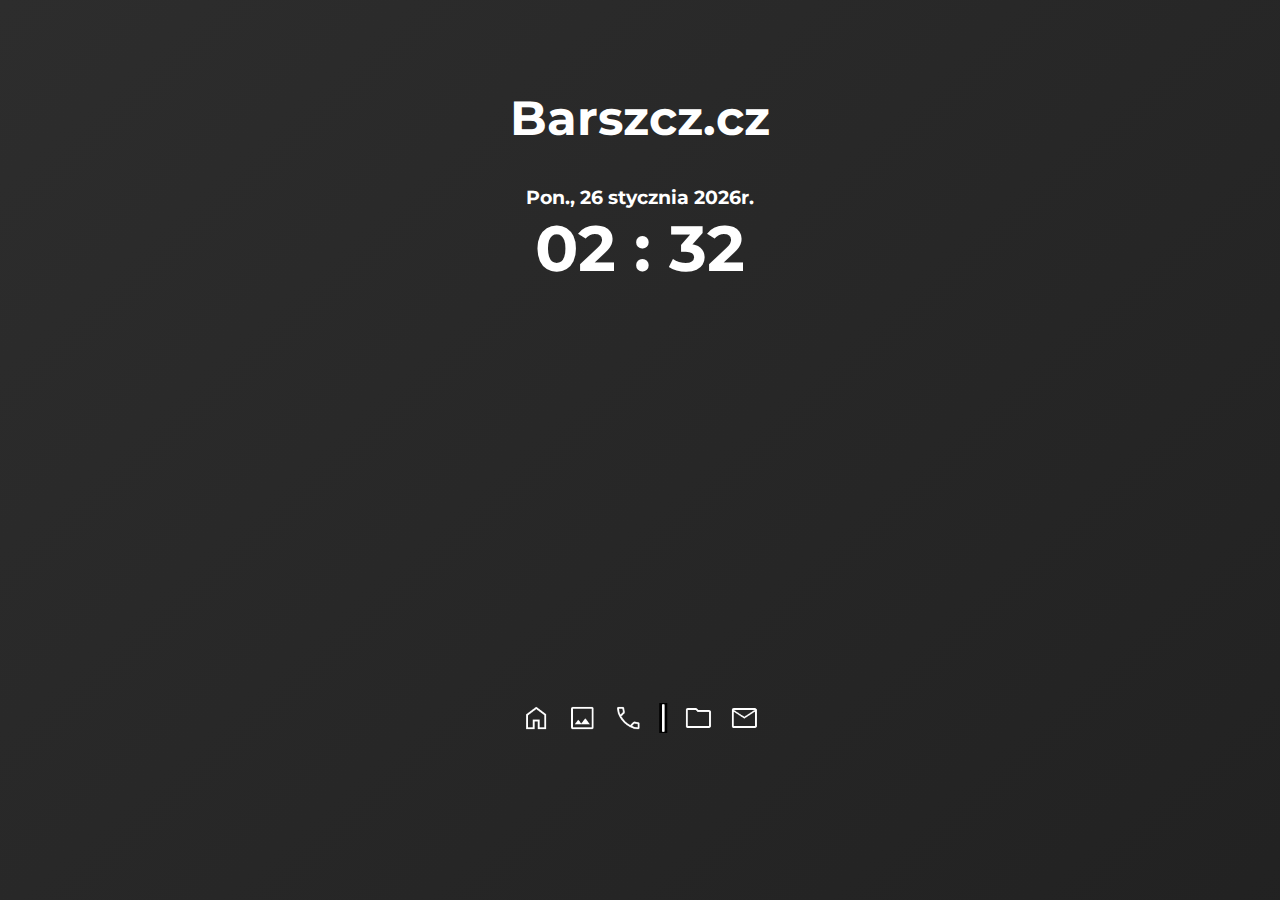
==== barszcz.cz/index.html @ 6c92887e "Add files via upload" ====
<!DOCTYPE html>
<html lang="pl" dir="ltr" id="html">
    <head>
        <title>Barszcz</title>
        <meta name="description" content="Witaj w serwisie domeny barszcz.cz.">
        <meta name="theme-color" content="#000000">
        <meta charset="utf-8">

        <link rel="stylesheet" href="master.css">

        <!--Google fonts-->
            <link rel="preconnect" href="https://fonts.googleapis.com">
            <link rel="preconnect" href="https://fonts.gstatic.com" crossorigin>
            <link href="https://fonts.googleapis.com/css2?family=Montserrat:wght@100&display=swap" rel="stylesheet">
        <!---------------->

        <!--Favicons-->
            <link rel="apple-touch-icon" sizes="180x180" href="ico/apple-touch-icon.png">
            <link rel="icon" type="image/png" sizes="32x32" href="ico/favicon-32x32.png">
            <link rel="icon" type="image/png" sizes="16x16" href="ico/favicon-16x16.png">
            <link rel="manifest" href="ico/site.webmanifest">
            <link rel="mask-icon" href="ico/safari-pinned-tab.svg" color="#575757">
            <meta name="apple-mobile-web-app-title" content="Barszcz.cz">
            <meta name="application-name" content="Barszcz.cz">
            <meta name="msapplication-TileColor" content="#565656">
            <meta name="msapplication-TileImage" content="ico/mstile-144x144.png">
        <!------------>
    </head>
    <body>
        <div class="center">
            <div class="logo">
                <img src="img\barszcz_centered.png" alt="">
            </div>
        </div>
        <div class="menu">
            <a href=""><img src="img\icons\home_FILL0_wght400_GRAD0_opsz48.png" alt="Home"></a>
            &nbsp;&nbsp;
            <a href=""><img src="img\icons\image_FILL0_wght400_GRAD0_opsz48.png" alt="Tapety"></a>
            &nbsp;&nbsp;
            <a href=""><img src="img\icons\call_FILL0_wght400_GRAD0_opsz48.png" alt="Kontakt"></a>
            &nbsp;&nbsp;
            <a href=""><img src="img\icons\bar.png" alt=" | "></a>
            &nbsp;&nbsp;
            <a href=""><img src="img\icons\folder_FILL0_wght400_GRAD0_opsz48.png" alt="Pliki"></a>
            &nbsp;&nbsp;
            <a href=""><img src="img\icons\mail_FILL0_wght400_GRAD0_opsz48.png" alt="Mail"></a>
        </div>
        <div class="clock">
            <h1>Barszcz.cz</h1>
            <p style="font-size: 10px">
                &nbsp;
            </p>
            <h3 id="date">Sobota, 08.04.2023</h3>
            <h2 id="hour">23:22</h3>
        </div>

        <script src="clk.js"></script>
    </body>
</html>
---- barszcz.cz/master.css ----
html, body{
    width: 100%;
    height: 100%;
    border: 0;
    margin: 0;
    padding: 0;
    font-family: 'Montserrat', sans-serif;

    background: linear-gradient(318deg, #000000, #2d2d2d);
    background-size: 400% 400%;

    -webkit-animation: Gradient 25s ease infinite;
    -moz-animation: Gradient 25s ease infinite;
    -o-animation: Gradient 25s ease infinite;
    animation: Gradient 25s ease infinite;
}
.center{
    position: absolute;
    top: 50%;
    left: 50%;
    transform: translate(-50%, -50%);
}

@media only screen and (orientation: landscape) {    
    .logo > img{
        height: 35vh;
        z-index: 100;
    }
    .menu{
        position: absolute;
        top: 80%;
        left: 50%;
        transform: translate(-50%, -50%);
    }
    .menu > a > img{
        height: 30px;
    }
    
    .clock{
        position: absolute;
        top: 20%;
        left: 50%;
        transform: translate(-50%, -50%);
        text-align: center;
        color: white;
    }
    h1{
        font-size: 3rem;
        margin: 15px;
    }
    h2{
        font-size: 4rem;
        margin: 0px;
    }
    h3{
        font-size: 1.2rem;
        margin: 0px;
    }
}
@media only screen and (orientation: portrait) {    
    .logo > img{
        height: 75vw;
        z-index: 100;
    }
    .menu{
        position: absolute;
        top: 80%;
        left: 50%;
        transform: translate(-50%, -50%);
    }
    .menu > a > img{
        height: 70px;
    }
    
    .clock{
        position: absolute;
        top: 20%;
        left: 50%;
        transform: translate(-50%, -50%);
        text-align: center;
        color: white;
    }
    h1{
        font-size: 9vw;
        margin: 15px;
    }
    h2{
        font-size: 12vw;
        margin: 0px;
    }
    h3{
        font-size: 5vw;
        margin: 0px;
    }
}


@-webkit-keyframes Gradient {
    0%{background-position:0% 50%}
    50%{background-position:100% 50%}
    100%{background-position:0% 50%}
}
@-moz-keyframes Gradient {
    0%{background-position:0% 50%}
    50%{background-position:100% 50%}
    100%{background-position:0% 50%}
}
@-o-keyframes Gradient {
    0%{background-position:0% 50%}
    50%{background-position:100% 50%}
    100%{background-position:0% 50%}
}
@keyframes Gradient {
    0%{background-position:0% 50%}
    50%{background-position:100% 50%}
    100%{background-position:0% 50%}
}
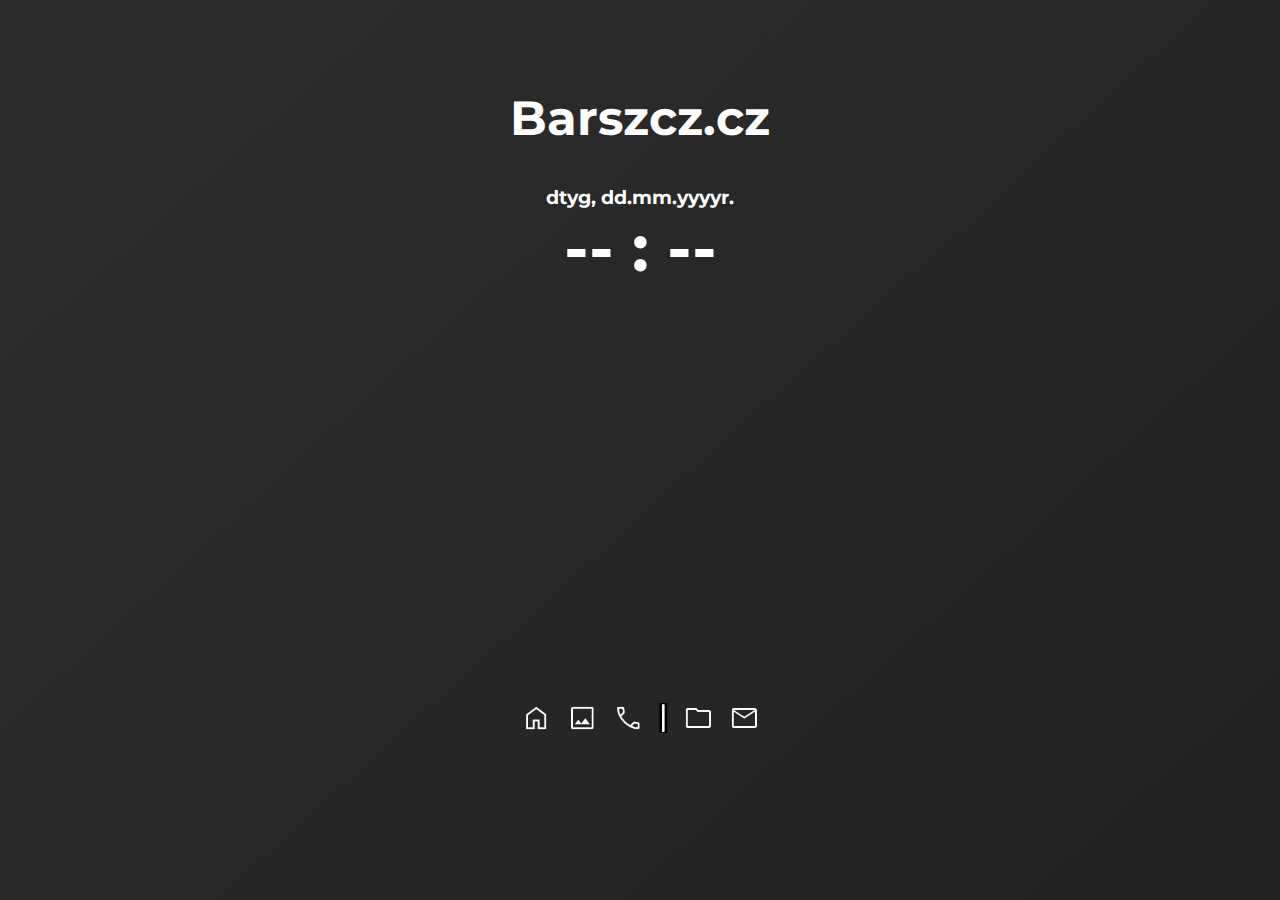
==== commit 82f5ed45: "Update index.html" ====
--- a/barszcz.cz/index.html
+++ b/barszcz.cz/index.html
@@ -29,7 +29,7 @@
     <body>
         <div class="center">
             <div class="logo">
-                <img src="img\barszcz_centered.png" alt="">
+                <img src="https://github.com/Qubi-B/druked_pl/blob/main/barszcz.cz/img/Barszcz_centered.png?raw=true" alt="">
             </div>
         </div>
         <div class="menu">
@@ -50,10 +50,10 @@
             <p style="font-size: 10px">
                 &nbsp;
             </p>
-            <h3 id="date">Sobota, 08.04.2023</h3>
-            <h2 id="hour">23:22</h3>
+            <h3 id="date">dtyg, dd.mm.yyyyr.</h3>
+            <h2 id="hour">-- : --</h3>
         </div>
 
         <script src="clk.js"></script>
     </body>
-</html>+</html>
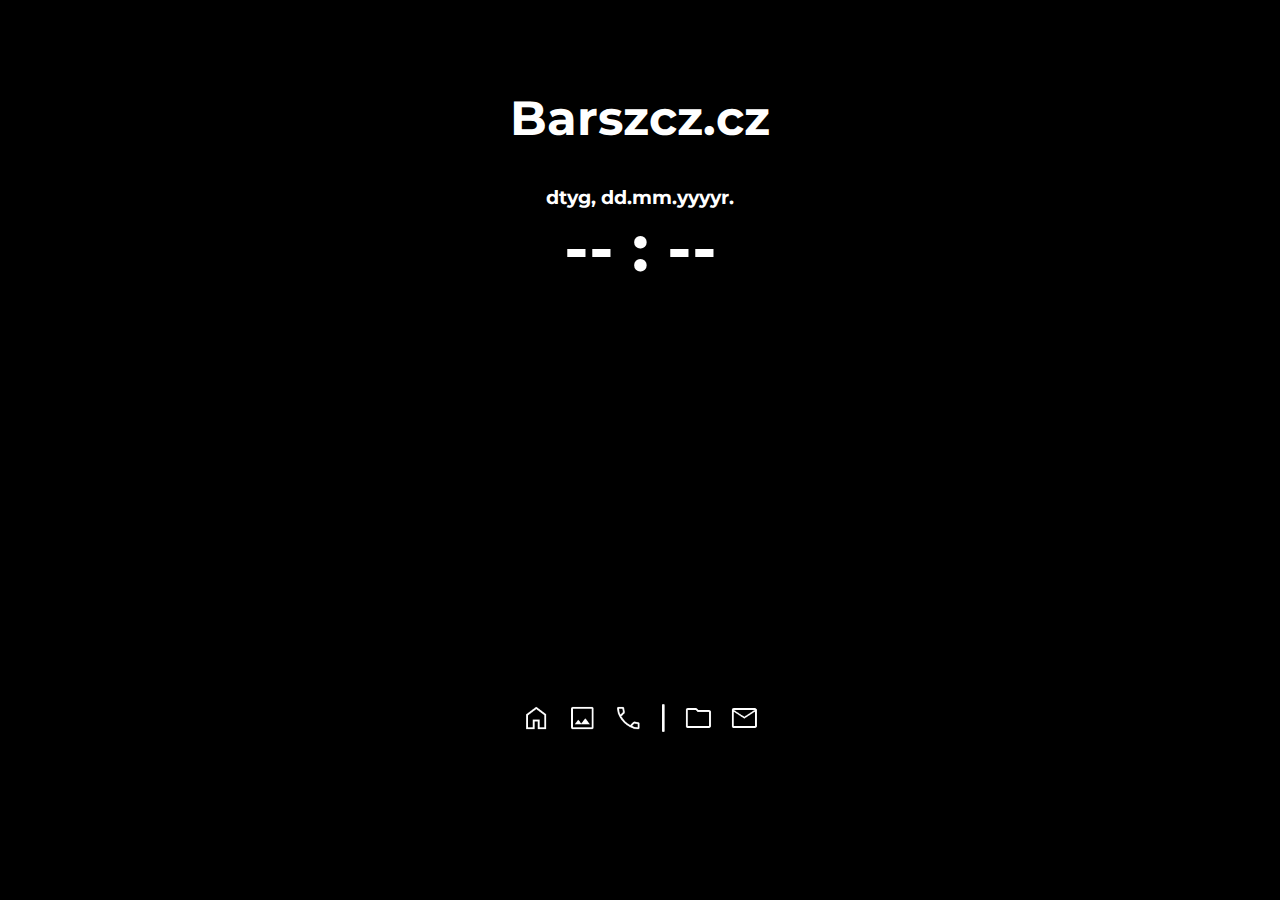
==== commit fd28a5e5: "Update index.html" ====
--- a/barszcz.cz/index.html
+++ b/barszcz.cz/index.html
@@ -2,7 +2,7 @@
 <html lang="pl" dir="ltr" id="html">
     <head>
         <title>Barszcz</title>
-        <meta name="description" content="Witaj w serwisie domeny barszcz.cz.">
+        <meta name="description" content="Witaj w serwisie domeny barszcz.cz">
         <meta name="theme-color" content="#000000">
         <meta charset="utf-8">
 
--- a/barszcz.cz/master.css
+++ b/barszcz.cz/master.css
@@ -5,7 +5,9 @@
     margin: 0;
     padding: 0;
     font-family: 'Montserrat', sans-serif;
-
+    
+    background-color: black;
+    /*
     background: linear-gradient(318deg, #000000, #2d2d2d);
     background-size: 400% 400%;
 
@@ -13,6 +15,7 @@
     -moz-animation: Gradient 25s ease infinite;
     -o-animation: Gradient 25s ease infinite;
     animation: Gradient 25s ease infinite;
+    */
 }
 .center{
     position: absolute;
@@ -114,4 +117,4 @@
     0%{background-position:0% 50%}
     50%{background-position:100% 50%}
     100%{background-position:0% 50%}
-}+}
